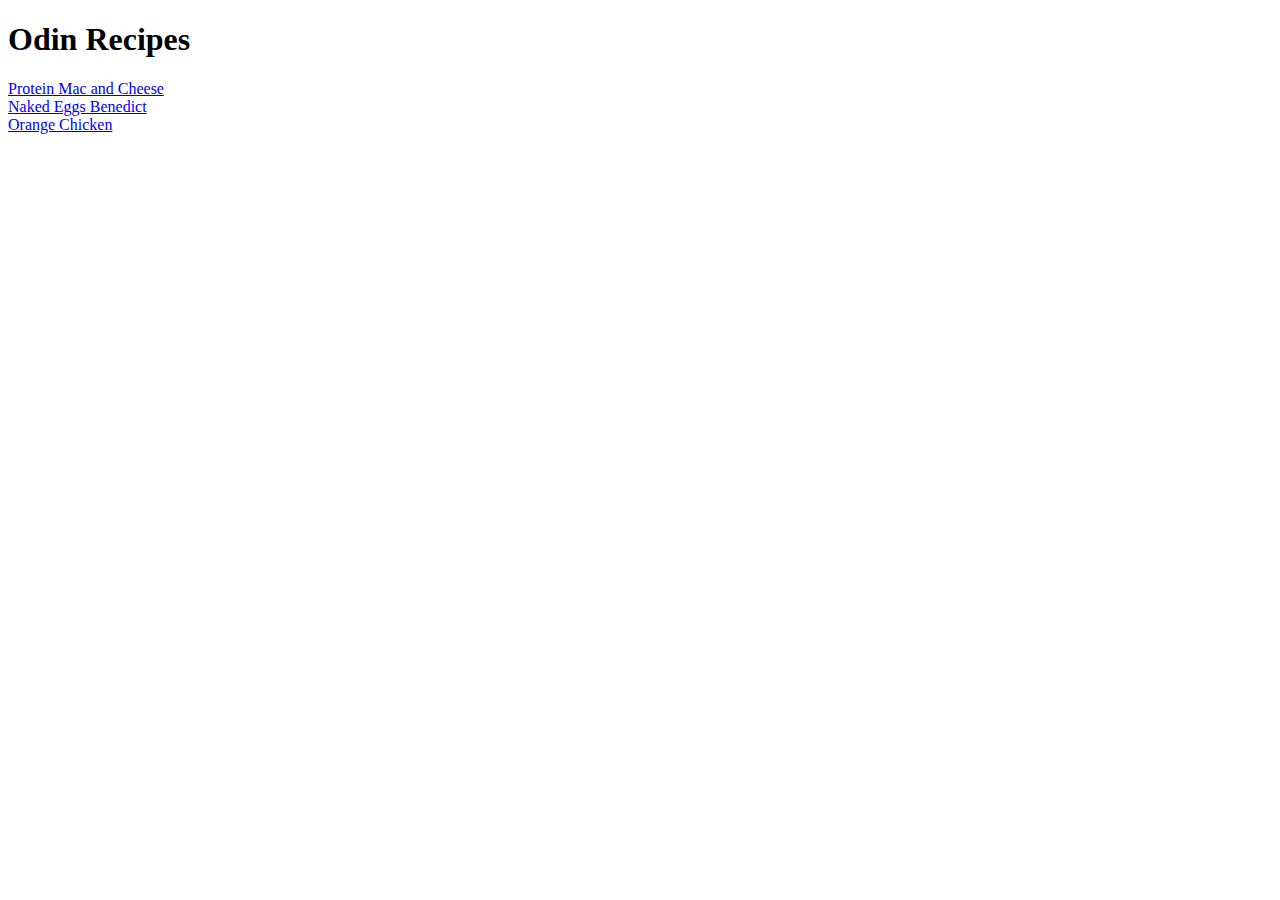
==== index.html @ 918697c8 "Add index.html & Recipes folder with 3 recipes pages" ====
<!DOCTYPE html>
<html lang="en">
<head>
    <meta charset="UTF-8">
    <meta name="viewport" content="width=device-width, initial-scale=1.0">
    <title>Odin Recipes</title>
</head>
<body>
    <h1>Odin Recipes</h1>
    <li><a href="recipes/protein-mac-cheese.html">Protein Mac and Cheese</a></li>
    <li><a href="recipes/naked-eggs-benedict.html">Naked Eggs Benedict</a></li>
    <li><a href="recipes/orange-chicken.html">Orange Chicken</a></li>
</body>
</html>
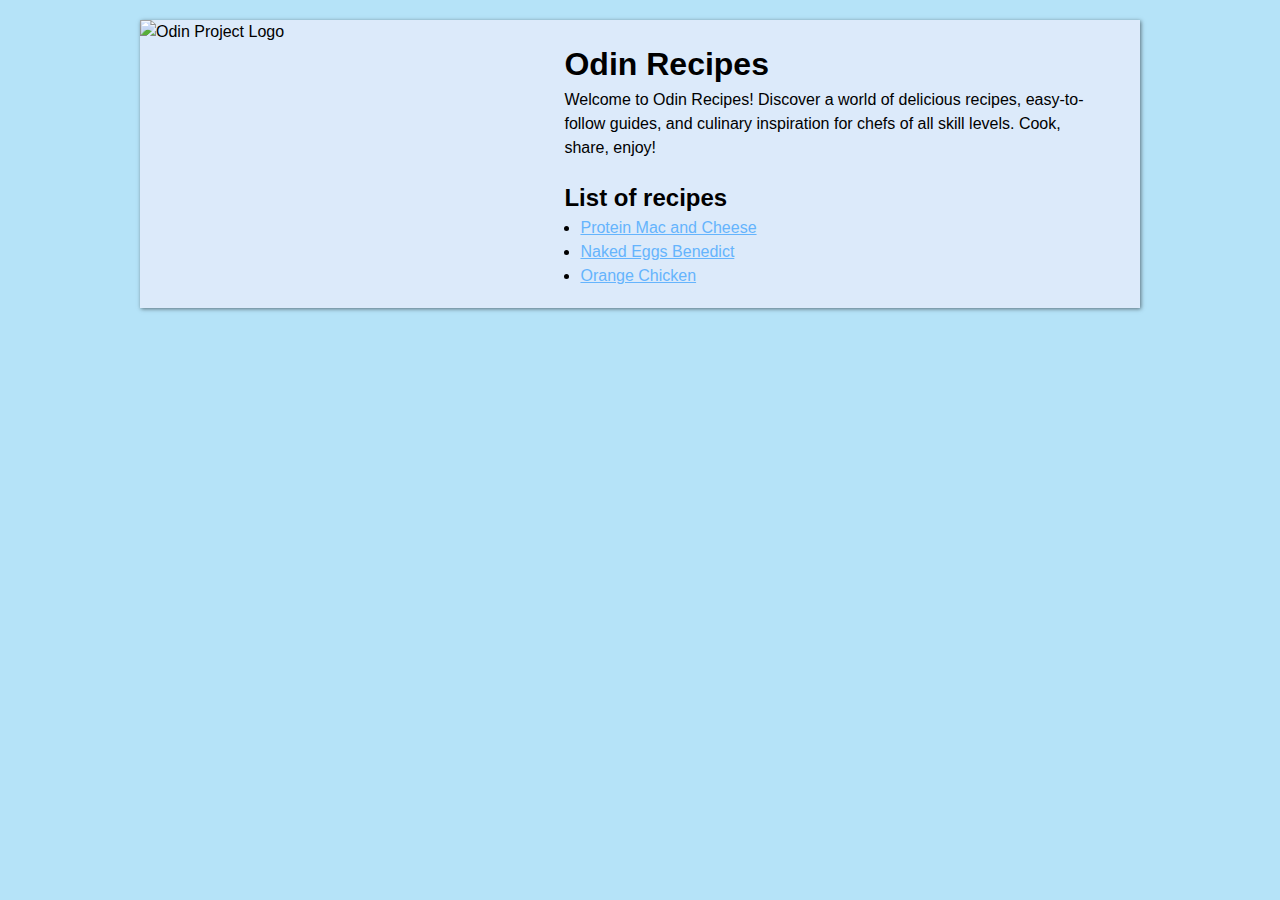
==== commit 95e25292: "Update page during Inline-Block-segment" ====
--- a/index.html
+++ b/index.html
@@ -1,14 +1,29 @@
 <!DOCTYPE html>
 <html lang="en">
 <head>
+    <link rel="stylesheet" href="style.css">
     <meta charset="UTF-8">
     <meta name="viewport" content="width=device-width, initial-scale=1.0">
     <title>Odin Recipes</title>
 </head>
 <body>
-    <h1>Odin Recipes</h1>
-    <li><a href="recipes/protein-mac-cheese.html">Protein Mac and Cheese</a></li>
-    <li><a href="recipes/naked-eggs-benedict.html">Naked Eggs Benedict</a></li>
-    <li><a href="recipes/orange-chicken.html">Orange Chicken</a></li>
+    <div class="container" id="container"></div>
+        <div class="recipe-card feature">
+            <img src="https://miro.medium.com/v2/resize:fit:1358/1*aQnPIC-yEM1Gf3pDM46Xcw.gif" alt="Odin Project Logo">
+            <div class="page-intro">
+                <h1>Odin Recipes</h1>
+                <p>Welcome to Odin Recipes! Discover a world of delicious recipes, easy-to-follow guides, and culinary inspiration for chefs of all skill levels. Cook, share, enjoy!</p>
+                <h2>List of recipes
+                    
+                </h2>
+                <section class="recipes-nav">
+                    <ul>
+                        <li><a href="recipes/protein-mac-cheese.html">Protein Mac and Cheese</a></li>
+                        <li><a href="recipes/naked-eggs-benedict.html">Naked Eggs Benedict</a></li>
+                        <li><a href="recipes/orange-chicken.html">Orange Chicken</a></li> 
+                    </ul>
+                </section>
+            </div>
+        </div>
 </body>
 </html>--- a/style.css
+++ b/style.css
@@ -0,0 +1,64 @@
+*,
+*::before,
+*::after {
+    box-sizing: border-box;
+}
+
+
+* {
+    line-height: 1.5;
+    margin: 0;
+    padding: 0;
+}
+
+body {
+    font-family: Arial, Helvetica, sans-serif;
+    background-color: #b5e3f8;
+}
+
+img {
+    width: 400px;
+    display: inline-block;
+    vertical-align: top;
+}
+
+.recipe-card {
+    width: 1000px;
+    background-color: #dceafa;
+    margin: 20px auto;
+    box-shadow: 1px 1px 4px rgba(0, 0, 0, .5);
+    
+}
+
+.page-intro {
+    padding: 20px;
+    display: inline-block;
+    width: 580px;
+    vertical-align: top;
+} 
+
+h1,
+h2 {
+    font-family: Arial, Helvetica, sans-serif;
+    color: #000000;
+    margin-top: 0;
+    text-align: left;
+}
+
+p {
+    margin-bottom: 20px;
+}
+
+.recipes-nav {
+    margin-left: 16px;
+
+}
+
+
+ul li a {
+    color: rgb(101, 180, 253);
+}
+
+h2 {
+    margin-right: auto;
+}